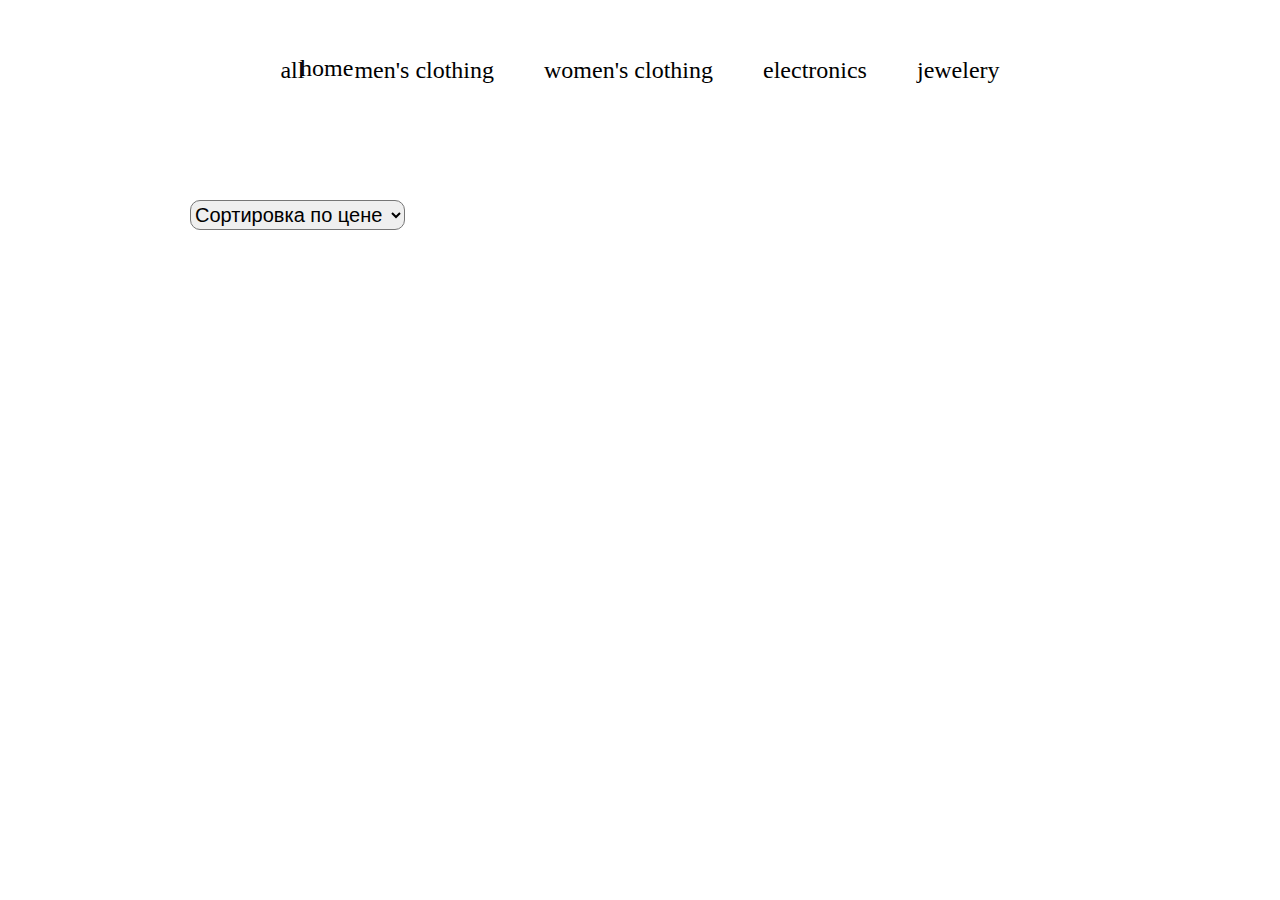
==== index.html @ 0b43cb60 "first add" ====
<!DOCTYPE html>
<html lang="en">
<head>
    <meta charset="UTF-8">
    <meta name="viewport" content="width=device-width, initial-scale=1.0">
    <link rel="stylesheet" href="style.css">
    <title>Document</title>
</head>
<body>
<header class="header">
    <a href="index.html" class="home">home</a>
    <div class="container">
        <nav class="nav">
            <ul class="nav__list">

                <li class="nav__items">all</li>
                <li class="nav__items">men's clothing</li>
                <li class="nav__items">women's clothing</li>
                <li class="nav__items">electronics</li>
                <li class="nav__items">jewelery</li>
            </ul>
        </nav>
    </div> 
</header>
<main>
        <section>
            <div class="container">
                <select name="Sort price" id="sort__price">
                    <option value="" disabled selected>Сортировка по цене</option>
                    <option value="default">не сортировать</option>
                    <option value="asc">сначала дешевые</option>
                    <option value="decs">сначало дорогие</option>
                </select> 

                <div class="products">

                </div>
            </div>
        </section>
       
</main>
    
    <script src="app.js"></script>
</body>
</html>
---- style.css ----
* {
    margin: 0;
    padding: 0;
    box-sizing: border-box;
    list-style: none;
    user-select: none;
}

header {
    margin-bottom: 100px;
    position: relative;
    height: 100px;
    width: 100%;
}

.container {
    position: relative;
    margin: 0 auto;
    width: 1440px;
    width: 100dvh;
}

.home {
    position: relative;
    display: inline-flex;
    text-decoration: none;
    color: #000;
    font-size: 24px;
    top: 55%;
    margin-left: 300px;
    &:hover {
        text-decoration: underline;
        }
}

.nav {
    position: relative;
    display: flex;
}

.nav__list {
    display: flex;
    position: relative;
    gap: 50px;
    font-size: 24px;
    margin-top: 30px;
    width: 100%;
    justify-content: center;
    margin-bottom: 150px;
}

.nav__items {
cursor: pointer;
&:hover {
    text-decoration: underline;
    }
}
.nav__items a {
    text-decoration: none;
    color: #000;
}

main {

}

#sort__price {
    position: relative;
    margin-bottom: 30px;
    list-style: none;
    width: 215px;
    height: 30px;
    border-radius: 10px;
    font-size: 20px;

    &:hover {
        box-shadow: 2px 2px 8px 2px rgba(0, 0, 0, 0.5);  
    }
}


.products {
    display: flex;
    position: relative;
    justify-content: space-between;
    gap: 30px;
    flex-wrap: wrap;
}

.card {
    position: relative;
    display: flex;
    flex-direction: column;
    align-items: center;
    justify-content: space-between;
    flex-wrap: wrap;
    width: 250px;
    height: 500px;
    border: 1px double #000;
    border-radius: 20px;
    padding: 10px;
    cursor: default;

    &:hover { 
        box-shadow: 2px 2px 8px 2px rgba(0, 0, 0, 0.5);  
        }
    
}

.card__img {
    width: 230px;
    height: 230px;
    border-radius: 20px;
}

.card__title {
    font-size: 18px;
}

.card__category {
    margin-bottom: 10px;
}

.card__price-price {
    color: #f00;
    margin-bottom: 10px;
    text-align: center;
}

.card__buy-btn {
    width: 100px;
    height: 30px;
    border: none;
    border-radius: 3px;
    background-color: #ede2d5;
    font-size: 18px;
    cursor: pointer;
    &:hover{
        box-shadow: 2px 2px 8px 2px rgba(0, 0, 0, 0.5);
    }

    &:active {
        background-color: #f6f1ed;
    }
}
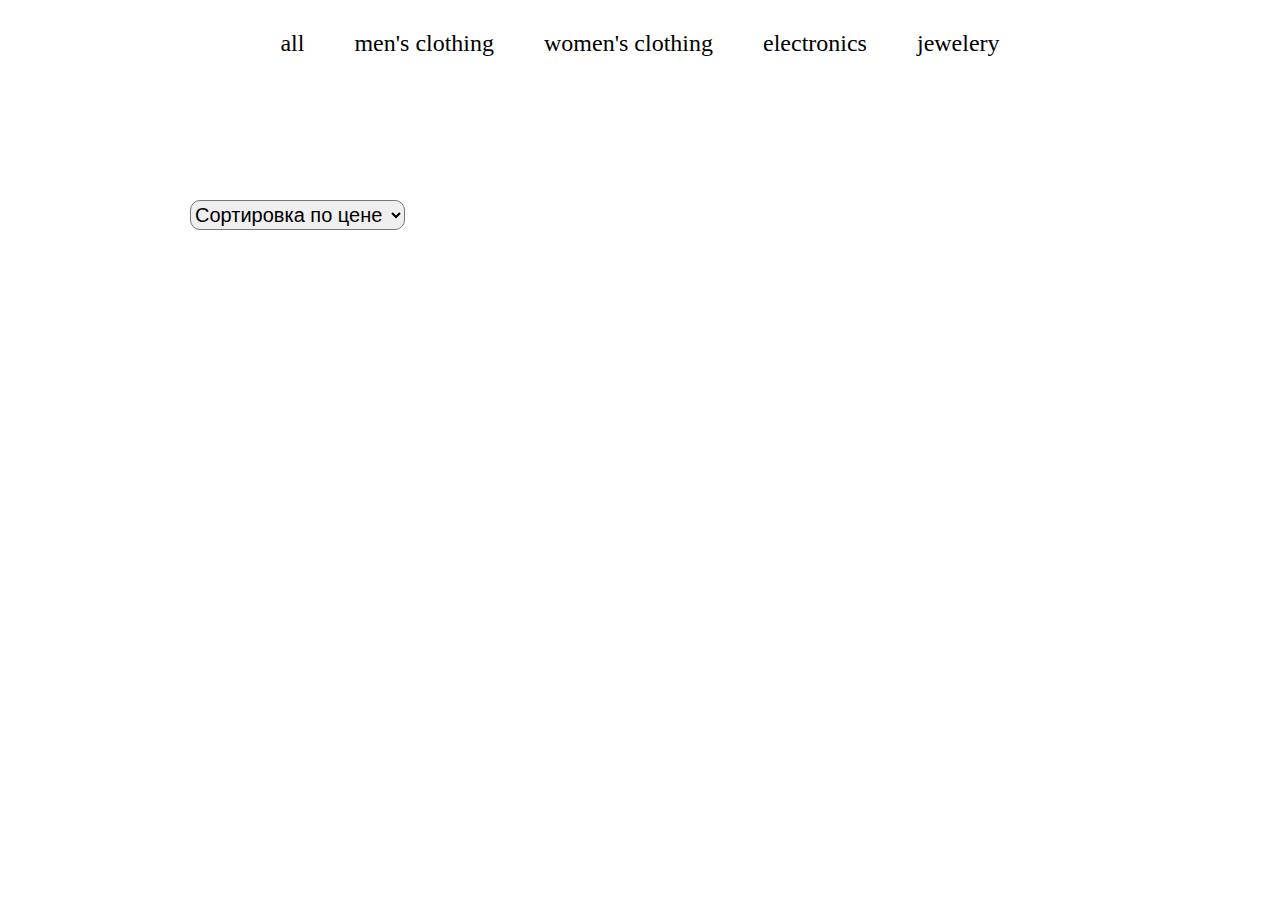
==== commit 239ce929: "add2" ====
--- a/index.html
+++ b/index.html
@@ -8,7 +8,7 @@
 </head>
 <body>
 <header class="header">
-    <a href="index.html" class="home">home</a>
+   <!-- <a href="index.html" class="home">home</a> --> 
     <div class="container">
         <nav class="nav">
             <ul class="nav__list">
--- a/style.css
+++ b/style.css
@@ -28,6 +28,7 @@
     font-size: 24px;
     top: 55%;
     margin-left: 300px;
+    margin-right: 100px;
     &:hover {
         text-decoration: underline;
         }
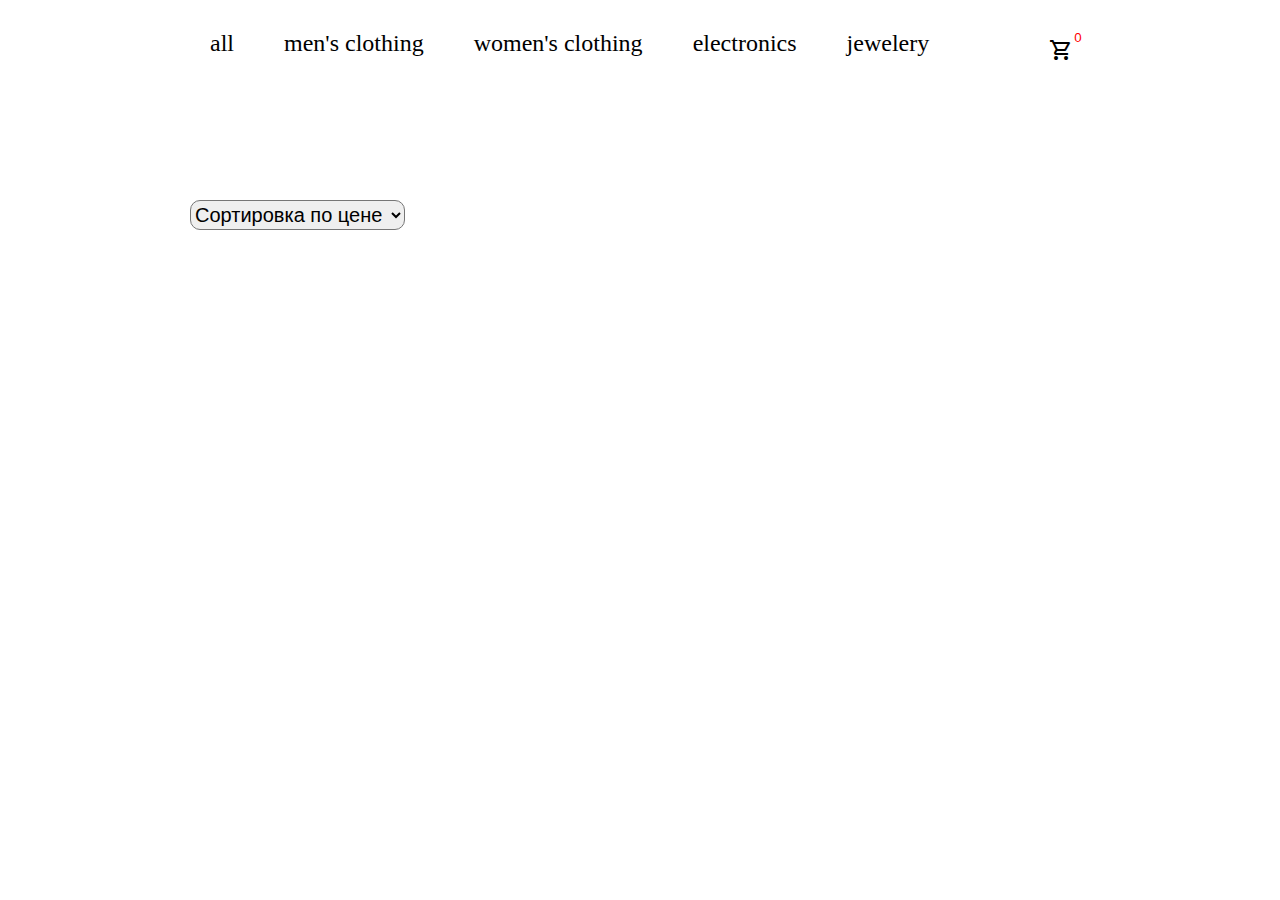
==== commit adca3d17: "add cart and functions" ====
--- a/index.html
+++ b/index.html
@@ -3,12 +3,12 @@
 <head>
     <meta charset="UTF-8">
     <meta name="viewport" content="width=device-width, initial-scale=1.0">
+    <link rel="stylesheet" href="https://fonts.googleapis.com/css2?family=Material+Symbols+Outlined:opsz,wght,FILL,GRAD@20..48,100..700,0..1,-50..200" />
     <link rel="stylesheet" href="style.css">
     <title>Document</title>
 </head>
 <body>
 <header class="header">
-   <!-- <a href="index.html" class="home">home</a> --> 
     <div class="container">
         <nav class="nav">
             <ul class="nav__list">
@@ -20,6 +20,12 @@
                 <li class="nav__items">jewelery</li>
             </ul>
         </nav>
+        <button class="cart">
+            <p class="counter__cart">0</p>
+            <span class="material-symbols-outlined">
+            shopping_cart
+            </span>
+        </button>
     </div> 
 </header>
 <main>
@@ -37,7 +43,11 @@
                 </div>
             </div>
         </section>
-       
+
+        <div class="cart__box">
+        
+        </div>
+    
 </main>
     
     <script src="app.js"></script>
--- a/style.css
+++ b/style.css
@@ -6,6 +6,10 @@
     user-select: none;
 }
 
+body {
+    overflow-x: auto;
+}
+
 header {
     margin-bottom: 100px;
     position: relative;
@@ -14,29 +18,17 @@
 }
 
 .container {
+    display: flex;
     position: relative;
     margin: 0 auto;
     width: 1440px;
     width: 100dvh;
 }
 
-.home {
-    position: relative;
-    display: inline-flex;
-    text-decoration: none;
-    color: #000;
-    font-size: 24px;
-    top: 55%;
-    margin-left: 300px;
-    margin-right: 100px;
-    &:hover {
-        text-decoration: underline;
-        }
-}
-
 .nav {
     position: relative;
     display: flex;
+    padding: 0 20px;
 }
 
 .nav__list {
@@ -52,20 +44,70 @@
 
 .nav__items {
 cursor: pointer;
+text-wrap: nowrap;
 &:hover {
     text-decoration: underline;
     }
 }
+
 .nav__items a {
     text-decoration: none;
     color: #000;
 }
 
+.cart {
+    display: flex;
+    height: 100px;
+    position: relative;
+    margin-left: 100px;
+    list-style: none;
+    border: none;
+    align-items: center;
+    background-color: transparent;
+    cursor: pointer;
+}
+
+.counter__cart {
+    position: absolute;
+    left: 25px;
+    top: 30px;
+    color: #f00;
+}
+
+.cart span {
+    display: flex;
+    position: relative;
+    align-items: center;
+    cursor: pointer;
+
+    &:hover{
+        animation: rotate 3s linear infinite;
+    }
+
+    &:active {
+        color: #f00;
+    }
+}
+    
+    @keyframes rotate {
+        0% {
+            transform: rotate(0deg);
+        }
+        100% {
+            transform: rotate(360deg);
+        }
+    }
+
+
 main {
-
+position: relative;
+    .container {
+        display: block;
+    }
 }
 
 #sort__price {
+    display: block;
     position: relative;
     margin-bottom: 30px;
     list-style: none;
@@ -73,18 +115,18 @@
     height: 30px;
     border-radius: 10px;
     font-size: 20px;
+    justify-content: center;
 
     &:hover {
-        box-shadow: 2px 2px 8px 2px rgba(0, 0, 0, 0.5);  
-    }
-}
-
+    box-shadow: 2px 2px 8px 2px rgba(0, 0, 0, 0.5);  
+    }
+}
 
 .products {
     display: flex;
     position: relative;
-    justify-content: space-between;
-    gap: 30px;
+    justify-content: center;
+    gap: 10px;
     flex-wrap: wrap;
 }
 
@@ -95,27 +137,35 @@
     align-items: center;
     justify-content: space-between;
     flex-wrap: wrap;
-    width: 250px;
+    width: 230px;
     height: 500px;
     border: 1px double #000;
     border-radius: 20px;
-    padding: 10px;
+    padding: 5px;
     cursor: default;
+    margin: 10px;
 
     &:hover { 
-        box-shadow: 2px 2px 8px 2px rgba(0, 0, 0, 0.5);  
+    box-shadow: 2px 2px 8px 2px rgba(0, 0, 0, 0.5);  
         }
     
 }
 
 .card__img {
-    width: 230px;
-    height: 230px;
+    width: 220px;
+    height: 220px;
     border-radius: 20px;
 }
 
 .card__title {
     font-size: 18px;
+}
+.card__price {
+    display: flex;
+    position: relative;
+    flex-direction: column;
+    align-items: center;
+
 }
 
 .card__category {
@@ -136,6 +186,7 @@
     background-color: #ede2d5;
     font-size: 18px;
     cursor: pointer;
+    margin-bottom: 10px;
     &:hover{
         box-shadow: 2px 2px 8px 2px rgba(0, 0, 0, 0.5);
     }
@@ -143,4 +194,137 @@
     &:active {
         background-color: #f6f1ed;
     }
+}
+
+.cart__box{
+    position: fixed;
+    width: 50%;
+    height: 100dvh;
+    right: 0;
+    top: 0;
+    background: #80808090;
+    display: none;
+    gap: 20px;
+    flex-direction: column;
+    overflow-y: auto;
+}
+.cart__box.active{
+    display: flex;
+ 
+}
+
+.cart__box-header {
+    position: relative;
+    display: flex;
+    justify-content: space-between;
+    height: 70px;
+    width: 100%;
+    background-color: #fff;
+    align-items: center;
+    border: 1px solid #000;
+    padding: 0 20px;
+}
+
+.cart__checkbox-all {
+    position: relative;
+    width: 20px;
+    height: 20px;
+}
+
+.close__cart {
+    display: block;
+    position: relative;
+ width: 30px;
+ height: 15px;
+    font-size: 10px;
+}
+
+.cart__product-box {
+    display: flex;
+    position: relative;
+    flex-direction: column;
+    gap: 10px;
+    flex: 1;
+}
+
+.cart__product {
+    position: relative;
+    display: flex;
+    height: 120px;
+    width: 100%;
+    align-items: center;
+    justify-content: space-between;
+    border: 1px solid #000;
+    border-radius: 10px;
+    background-color: #fff;
+}
+
+.cart__checkbox {
+    position: relative;
+    margin-left: 20px;
+    width: 20px;
+    height: 20px;
+}
+
+.cart__product-img {
+    width: 100px;
+    height: 100px;
+}
+
+.cart__product-title {
+    width: 50%;
+    font-size: 20px;
+}
+
+.cart__product-price {
+    color: #f00;
+}
+
+.product__counter-box {
+display: flex;
+position: relative;
+width: 100px;
+border-radius: 10px;
+height: 30px;
+background-color: #888;
+margin-right: 20px;
+justify-content: space-between;
+}
+
+.btns__counter {
+    display: flex;
+    align-items: center;
+    justify-content: center;
+    height: 30px;
+    width: 30px;
+    cursor: pointer;
+}
+
+.product__counter {
+    display: flex;
+    justify-content: center;
+    align-items: center;
+    border-radius: 50%;
+    background-color: #fff;
+    width: 30px;
+    height: 30px;
+
+}
+
+.cart__box-footer {
+    display: flex;
+    position: relative;
+    flex-shrink: 0;
+    height: 70px;
+    width: 100%;
+    background-color: #fff;
+    align-items: center;
+    justify-content: space-between;
+    padding: 0 20px;
+    border: 1px solid #000;
+}
+
+.buttons__cart-order {
+    display: flex;
+    gap: 10px;
 }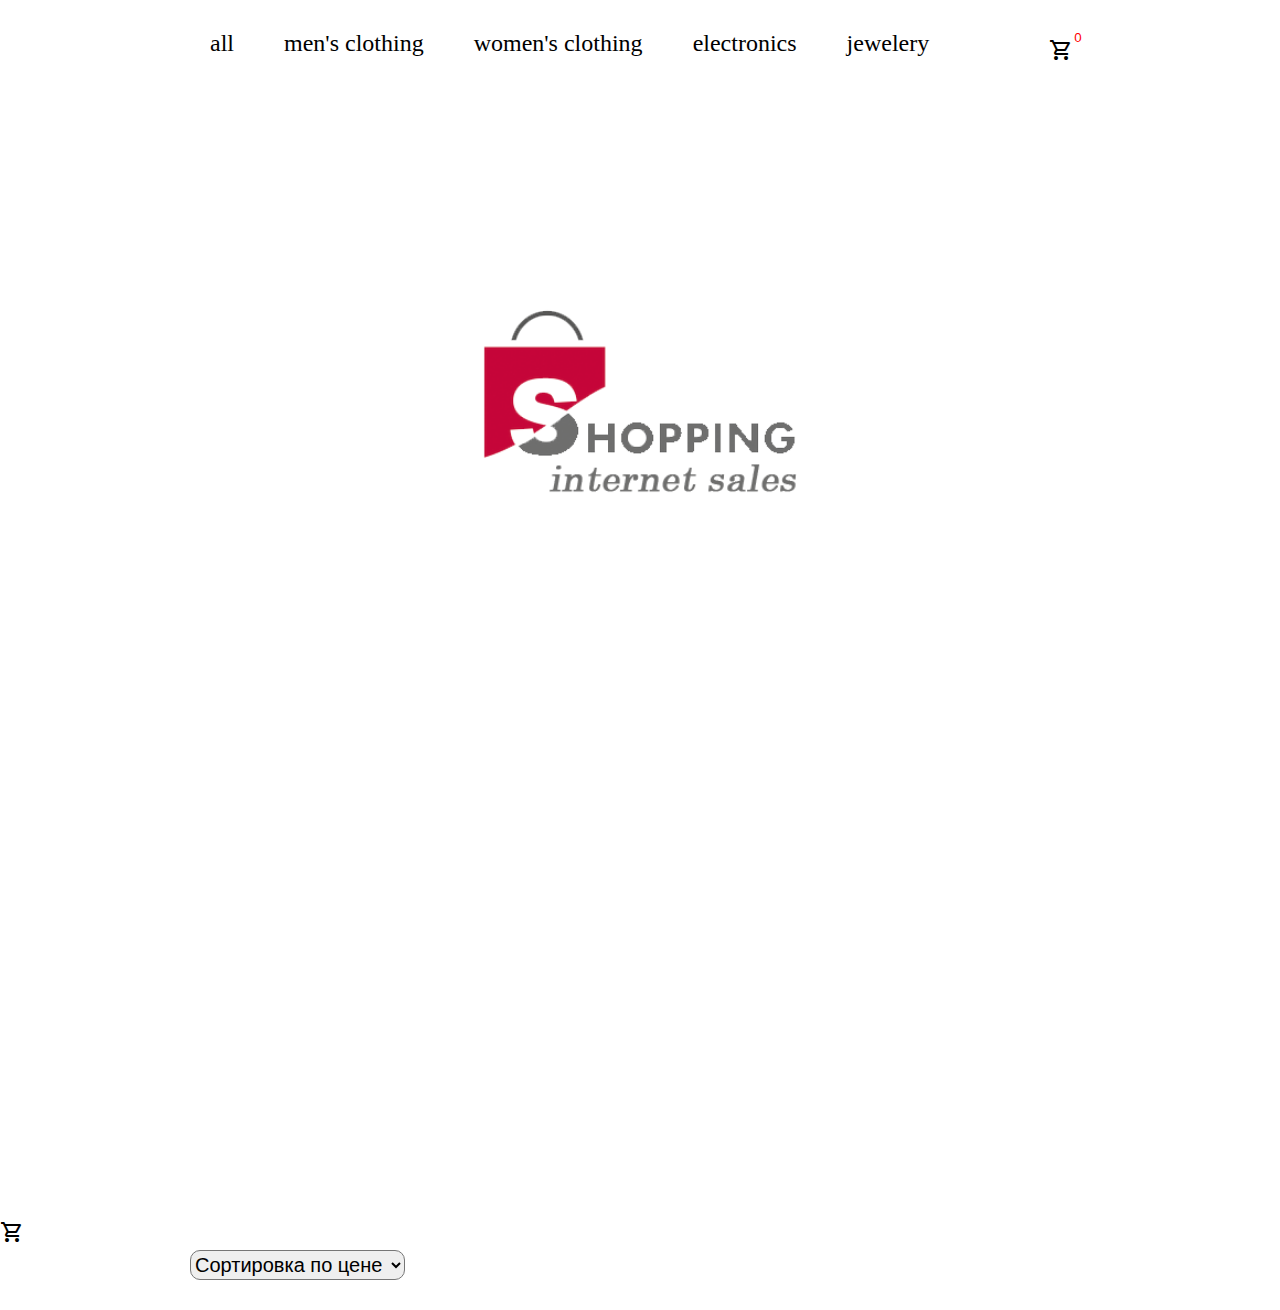
==== commit 74ff2536: "add animation" ====
--- a/index.html
+++ b/index.html
@@ -28,8 +28,16 @@
         </button>
     </div> 
 </header>
+<section class="paralax__container">
+    <img src="left.png" alt="logo" class="left__img">
+    <h1 class="title__img">Internet shop <span>for your</span> </h1>
+    <img src="right.png" alt="logo" class="right__img">
+</section>
 <main>
         <section>
+            <span class="material-symbols-outlined cart__move">
+                shopping_cart
+                </span>
             <div class="container">
                 <select name="Sort price" id="sort__price">
                     <option value="" disabled selected>Сортировка по цене</option>
--- a/style.css
+++ b/style.css
@@ -7,6 +7,7 @@
 }
 
 body {
+    max-width: 1920px;
     overflow-x: auto;
 }
 
@@ -98,6 +99,63 @@
         }
     }
 
+.paralax__container {
+margin: 0 auto;
+display: flex;
+position: relative;
+width: 100%;
+height: 1000px;
+
+
+justify-content: center;
+align-items: center;
+    }
+
+    .left__img {
+        top: 100px;
+        width: 20em;
+        position: absolute;
+    }
+    .right__img {
+        top: 100px;
+        width: 20em;
+position: absolute;
+    }
+
+    .title__img {
+        display: block;
+        color: #fff;
+        position: absolute;
+        top: 120px;
+        font-size: 72px;
+        font-family: Century, sans-serif;
+        opacity: 0;
+        margin-bottom: 100px;
+        span {
+        display: block;
+        text-align: center;
+            
+        }
+    }
+
+.cart__move {
+    position: absolute;
+    top: -30px;
+    left: 0; 
+}
+
+.animate {
+    animation-name: moveRight;
+    animation-duration: 1.5s;
+    animation-timing-function: linear; 
+    animation-fill-mode: forwards; 
+}
+
+@keyframes moveRight {
+    0% { left: 0; } 
+    100% { left: 100%; }
+}
+
 
 main {
 position: relative;
@@ -116,6 +174,7 @@
     border-radius: 10px;
     font-size: 20px;
     justify-content: center;
+    margin-top: 50px;
 
     &:hover {
     box-shadow: 2px 2px 8px 2px rgba(0, 0, 0, 0.5);  
@@ -259,9 +318,20 @@
     background-color: #fff;
 }
 
+.oneCardCart {
+    display: flex;
+    position: relative;
+    list-style: none;
+    text-decoration: none;
+    width: 70%;
+    color: #000;
+    margin-left: 50px;
+}
+
 .cart__checkbox {
     position: relative;
     margin-left: 20px;
+    margin-right: 20px;
     width: 20px;
     height: 20px;
 }
@@ -277,6 +347,7 @@
 }
 
 .cart__product-price {
+    margin-left: 30%;
     color: #f00;
 }
 
